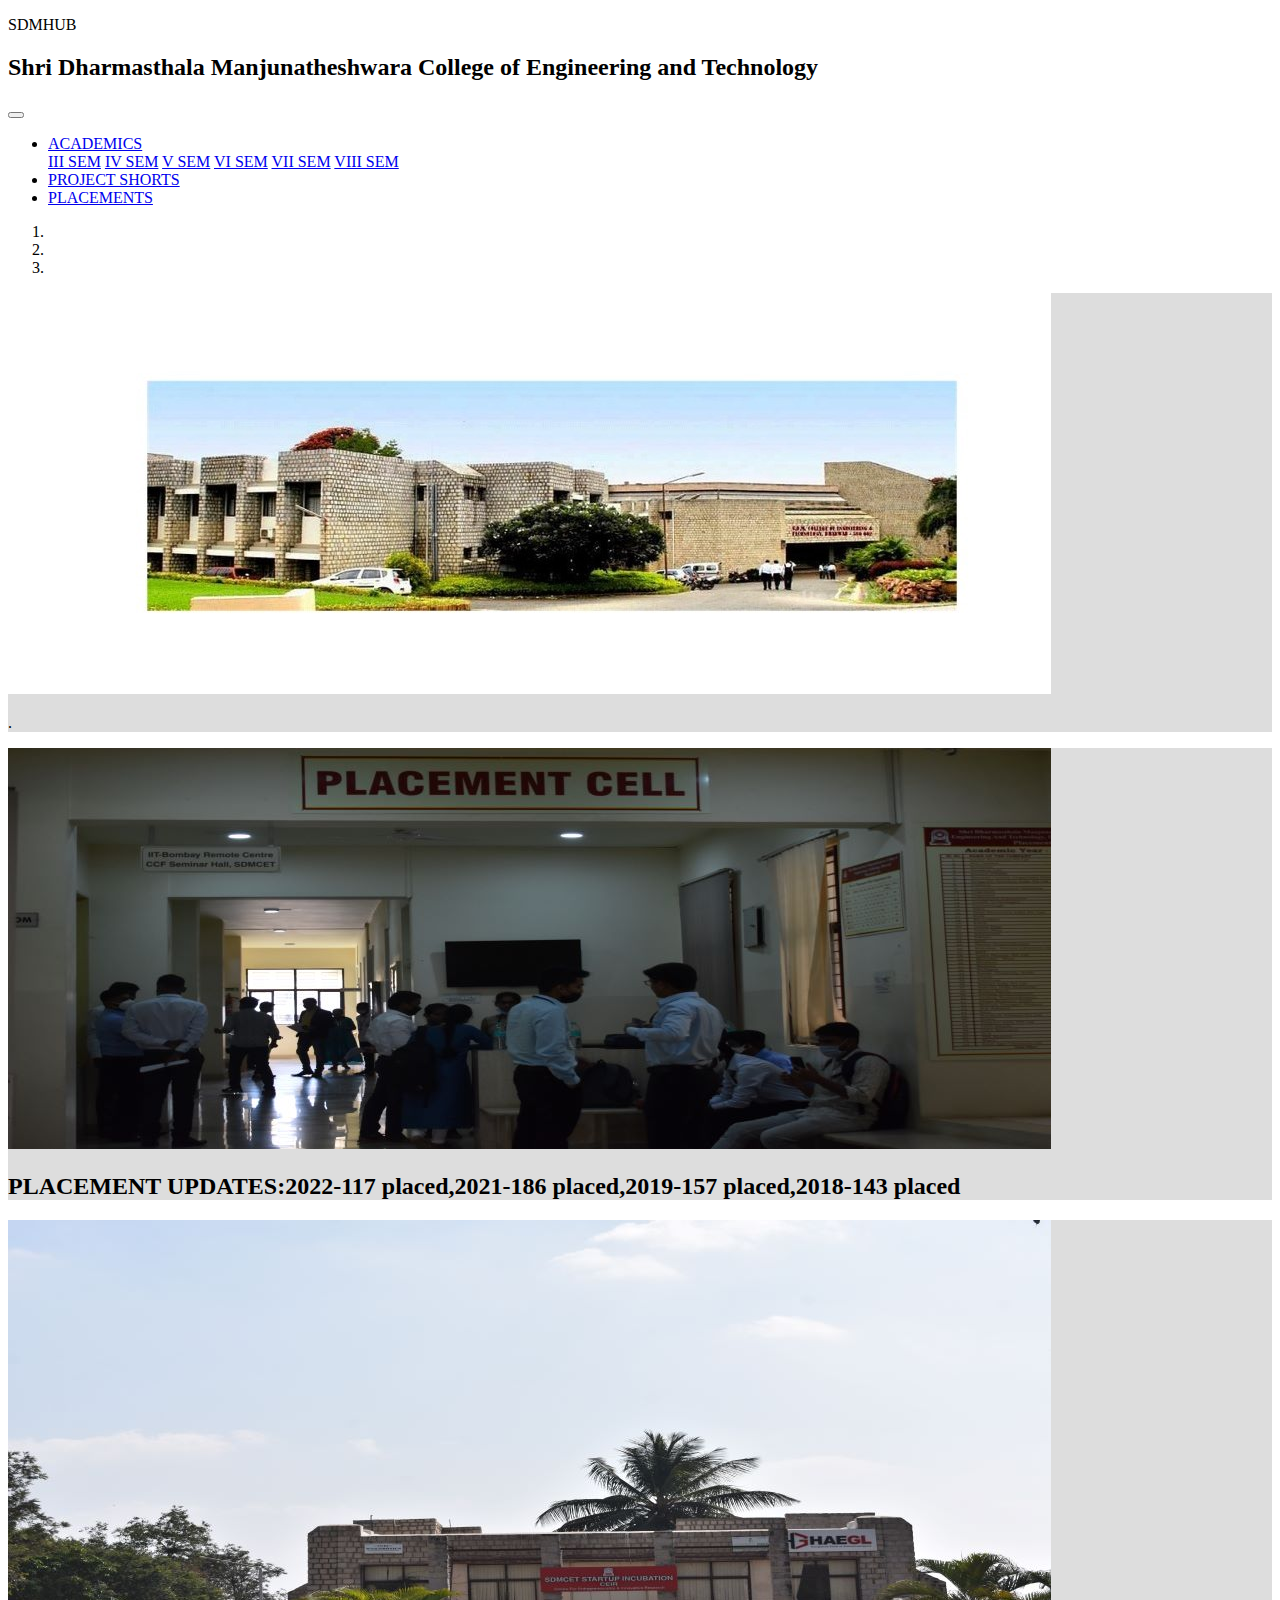
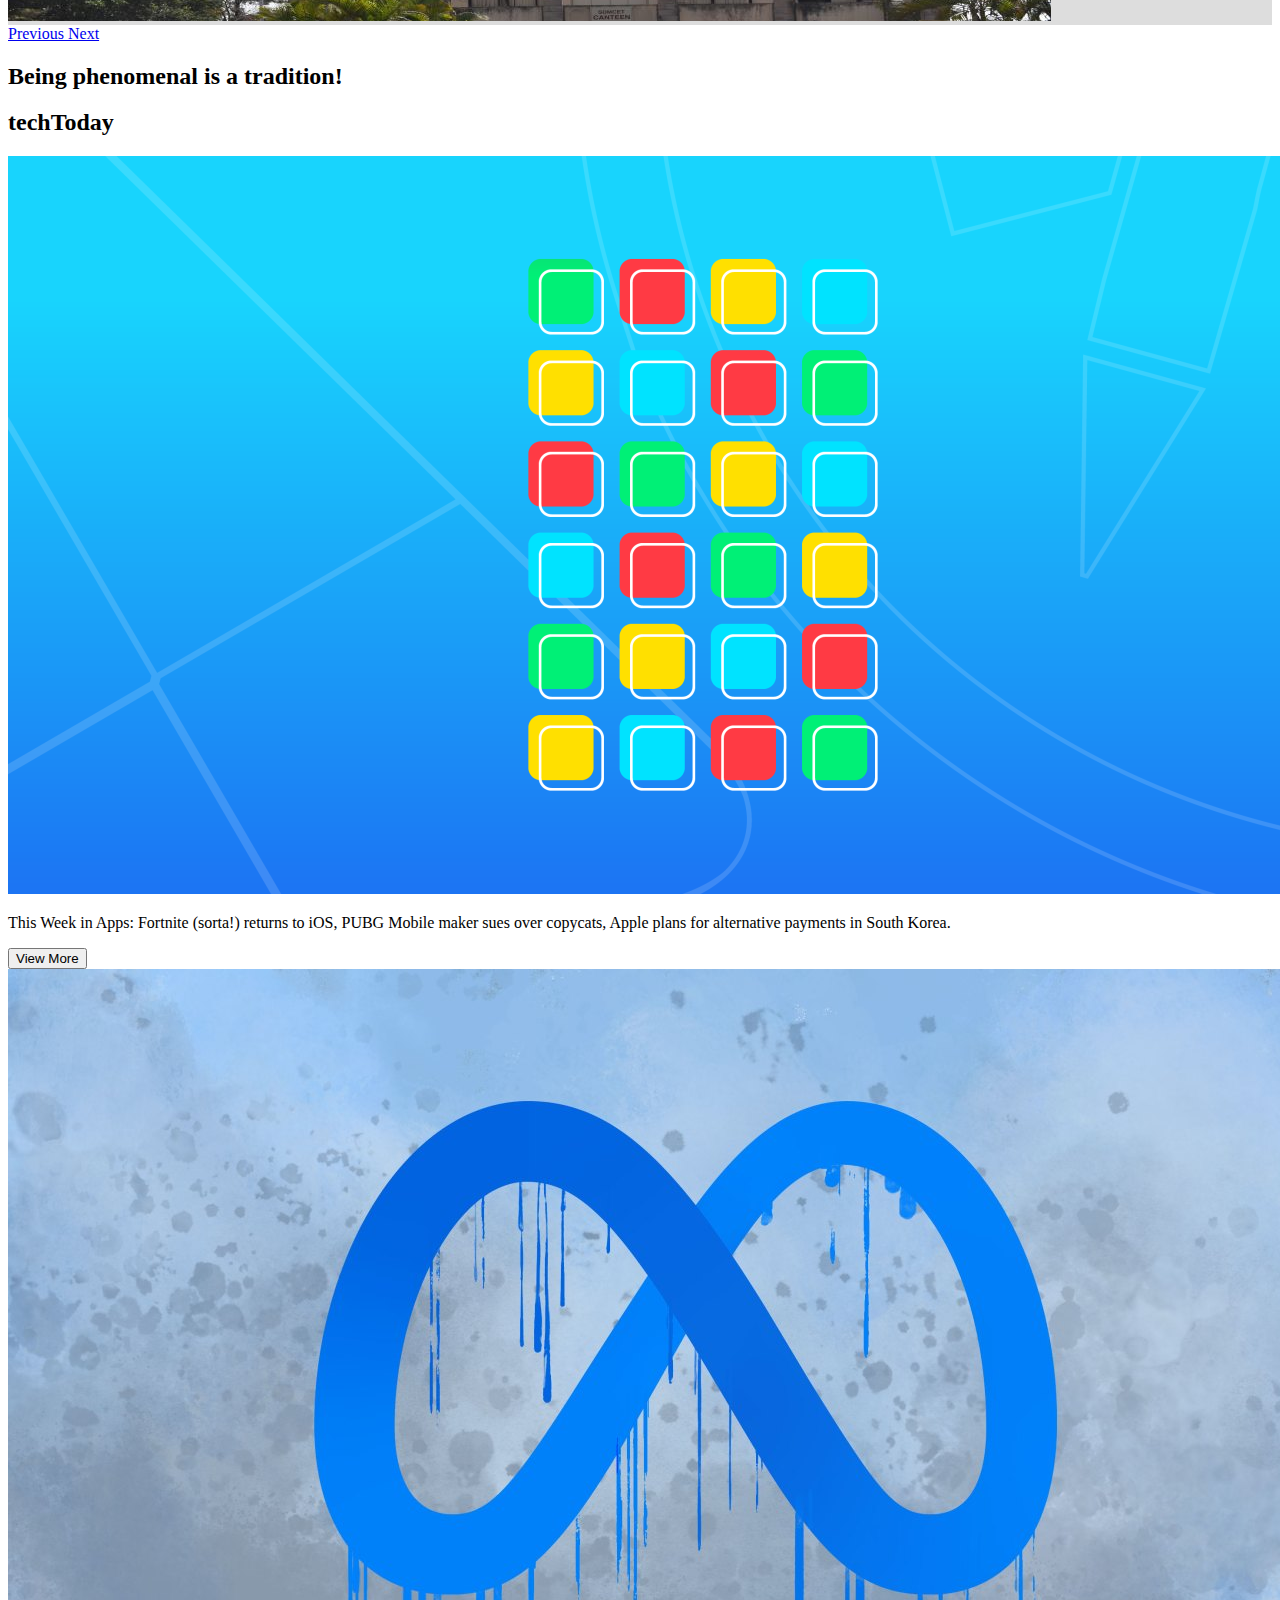
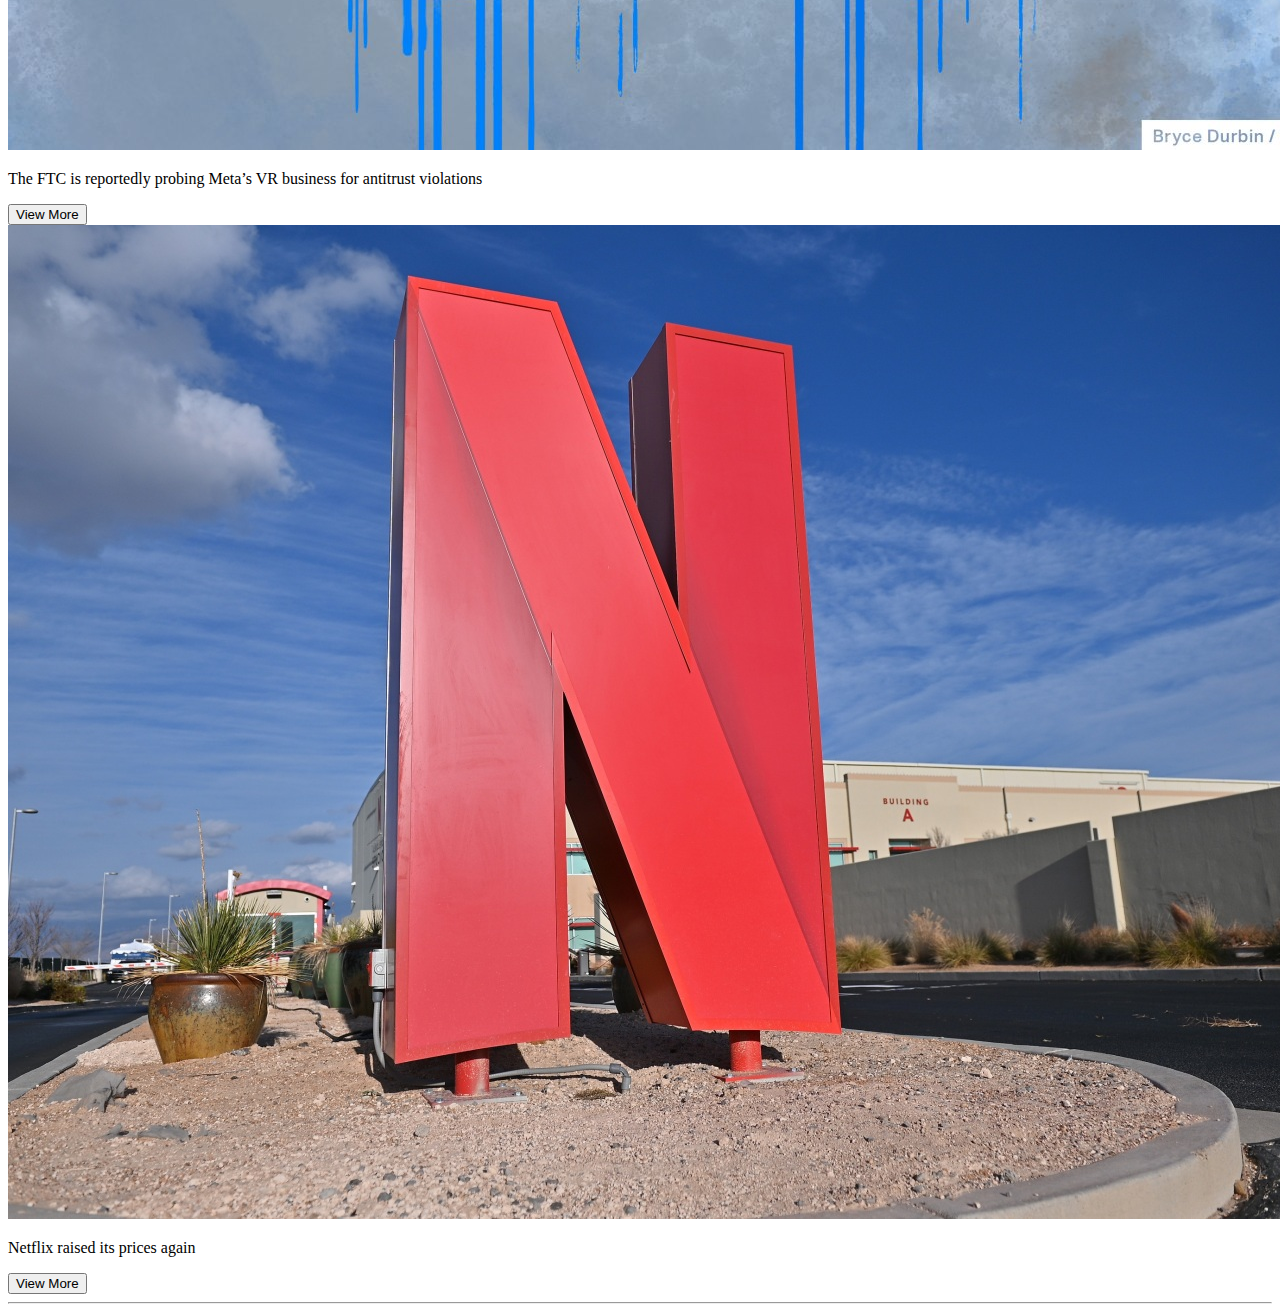
==== second.html @ f09d80d8 "all sdmhub files" ====
<!DOCTYPE html>
<html lang="en" dir="ltr">

<head>
  <meta charset="utf-8">
  <title>home page</title>


  <link rel="preconnect" href="https://fonts.gstatic.com" crossorigin>

  <!-- bootstrap link  -->
  <link href="https://cdn.jsdelivr.net/npm/bootstrap@5.1.3/dist/css/bootstrap.min.css" rel="stylesheet" integrity="sha384-1BmE4kWBq78iYhFldvKuhfTAU6auU8tT94WrHftjDbrCEXSU1oBoqyl2QvZ6jIW3" crossorigin="anonymous">

  <!-- JS  link -->
  <!-- <link rel="stylesheet" href="/css/style.css"> -->
  <script src="https://cdn.jsdelivr.net/npm/bootstrap@5.1.3/dist/js/bootstrap.bundle.min.js" integrity="sha384-ka7Sk0Gln4gmtz2MlQnikT1wXgYsOg+OMhuP+IlRH9sENBO0LRn5q+8nbTov4+1p" crossorigin="anonymous"></script>
  <script src="https://code.jquery.com/jquery-3.2.1.slim.min.js" integrity="sha384-KJ3o2DKtIkvYIK3UENzmM7KCkRr/rE9/Qpg6aAZGJwFDMVNA/GpGFF93hXpG5KkN" crossorigin="anonymous"></script>
  <script src="https://cdnjs.cloudflare.com/ajax/libs/popper.js/1.12.9/umd/popper.min.js" integrity="sha384-ApNbgh9B+Y1QKtv3Rn7W3mgPxhU9K/ScQsAP7hUibX39j7fakFPskvXusvfa0b4Q" crossorigin="anonymous"></script>
  <script src="https://maxcdn.bootstrapcdn.com/bootstrap/4.0.0/js/bootstrap.min.js" integrity="sha384-JZR6Spejh4U02d8jOt6vLEHfe/JQGiRRSQQxSfFWpi1MquVdAyjUar5+76PVCmYl" crossorigin="anonymous"></script>
  <!-- JavaScript Bundle with Popper -->
  <script src="https://cdn.jsdelivr.net/npm/bootstrap@5.1.3/dist/js/bootstrap.bundle.min.js" integrity="sha384-ka7Sk0Gln4gmtz2MlQnikT1wXgYsOg+OMhuP+IlRH9sENBO0LRn5q+8nbTov4+1p" crossorigin="anonymous"></script>
  <!-- fonts link, style sheet link  -->
  <link rel="preconnect" href="https://fonts.googleapis.com">
  <link rel="preconnect" href="https://fonts.gstatic.com" crossorigin>
  <link href="https://fonts.googleapis.com/css2?family=Merriweather:ital@1&display=swap" rel="stylesheet">
  <link href="https://fonts.googleapis.com/css2?family=Abril+Fatface&family=Cookie&family=Montserrat:wght@900&family=Playfair+Display:wght@600&family=Ubuntu:wght@300&display=swap" rel="stylesheet">
  <link href="https://fonts.googleapis.com/css2?family=Noto+Serif:ital@1&family=Sacramento&display=swap" rel="stylesheet">

  <!-- icon link  -->
  <link rel="stylesheet" href="https://pro.fontawesome.com/releases/v5.10.0/css/all.css" integrity="sha384-AYmEC3Yw5cVb3ZcuHtOA93w35dYTsvhLPVnYs9eStHfGJvOvKxVfELGroGkvsg+p" crossorigin="anonymous" />
<link rel="stylesheet" href="css/second.css">
</head>

<body>
  <!-- heading -->
  <div class="top">
  <!--  <h1 class="top-heading">SDMHUB</h1>-->
  <p class="SDM">SDM<span class="hub">HUB</span></p>
    <h2 class="below-heading">Shri Dharmasthala Manjunatheshwara College of Engineering and Technology</h2>

    <!-- NABAR -->
    <section id="title">
      <!-- <nav class="navbar navbar-expand-lg navbar-light bg-#630000"> -->

              <nav class="navbar navbar-expand-lg navbar-dark bg-danger">
        <button class="navbar-toggler" type="button" data-toggle="collapse" data-target="#navbarSupportedContent" aria-controls="navbarSupportedContent" aria-expanded="false" aria-label="Toggle navigation">
          <span class="navbar-toggler-icon"></span>
        </button>

        <div class="collapse navbar-collapse" id="navbarSupportedContent">
          <ul class="navbar-nav mr-auto">
            <li class="nav-item dropdown">
              <a class="nav-link dropdown-toggle" href="#" id="navbarACADEMICS" role="button" data-toggle="dropdown">
                ACADEMICS<i class="fas fa-book"></i>
              </a>
              <div class="dropdown-menu">
                <a class="dropdown-item" href="#">III SEM</a>
                <a class="dropdown-item" href="#">IV SEM</a>
                <a class="dropdown-item" href="sdmcet.html">V SEM</a>
                <a class="dropdown-item" href="#">VI SEM</a>
                <a class="dropdown-item" href="#">VII SEM</a>
                <a class="dropdown-item" href="#">VIII SEM</a>
              </div>
            </li>
            <li class="nav-item">
              <a class="nav-link" href="#">PROJECT SHORTS<i class="fas fa-lightbulb"></i></a>
            </li>
            <li class="nav-item">
              <a class="nav-link" href="recruiter.html">PLACEMENTS<i class="fas fa-building"></i></a>
            </li>
        </div>
        </div>
      </nav>

    </section>


    <!-- carousels -->
    <div id="carouselExampleIndicators" class="carousel slide carousel-fade" data-ride="carousel" data-interval:"1000">
  <ol class="carousel-indicators">
    <li data-target="#carouselExampleIndicators" data-slide-to="0" class="active"></li>
    <li data-target="#carouselExampleIndicators" data-slide-to="1"></li>
    <li data-target="#carouselExampleIndicators" data-slide-to="2"></li>
  </ol>
  <div class="carousel-inner" >
    <div class="carousel-item active "style="background-color:#DDDDDD;">
      <img  class="cllg_pic" src="picmod1.jpeg" alt="...">
              <div class="imgtextbox"><p class="imgtext">.</p> </div>

    </div>
    <div class="carousel-item"style="background-color:#DDDDDD;" >
      <div class="imagetext">
      <img class="placementpic-pic" src="place-pic.JPG" alt="Second slide">
        <h2 class="place"> PLACEMENT UPDATES:2022-117 placed,2021-186 placed,2019-157 placed,2018-143 placed <h2>

    </div>


  </div>
    <div class="carousel-item" style="background-color:#DDDDDD;">
      <img class="start-up" src="start.JPG" alt="Third slide">
    </div

  </div>
  <a class="carousel-control-prev" href="#carouselExampleIndicators" role="button" data-slide="prev">
    <span class="carousel-control-prev-icon" aria-hidden="true"></span>
    <span class="sr-only">Previous</span>
  </a>
  <a class="carousel-control-next" href="#carouselExampleIndicators" role="button" data-slide="next">
    <span class="carousel-control-next-icon" aria-hidden="true"></span>
    <span class="sr-only">Next</span>
  </a>
</div>


        <h2 class="carousel-cllg">Being phenomenal is a tradition!</h2>

  </div>

  <!-- techcrunch -->
  <h2 class="techs">techToday<i class="fas fa-newspaper"></i></h2>
  <div class="album py-5 bg-light">
    <div class="container">
      <div class="row">
        <div class="col-md-4">
          <div class="card mb-4 box-shadow">
            <img class="card-img-top" src="news1.png" alt="Card image cap">
            <div class="card-body">
              <p class="card-text">This Week in Apps: Fortnite (sorta!) returns to iOS, PUBG Mobile maker sues over copycats, Apple plans for alternative payments in South Korea.</p>
              <div class="d-flex justify-content-between align-items-center">
                <div class="btn-group">
                  <a href="https://techcrunch.com/2022/01/15/this-week-in-apps-fortnite-sorta-returns-to-ios-pubg-mobile-maker-sues-over-copycats-apple-plans-for-alternative-payments-in-south-korea/"><button type="button"
                      class="btn btn-sm btn-outline-secondary">View More</button>
                  </a>
                </div>
                <!-- <small class="text-muted">9 mins</small> -->
              </div>
            </div>
          </div>
        </div>
        <div class="col-md-4">
          <div class="card mb-4 box-shadow">
            <img class="card-img-bottom" src="news2.jpg" alt="Card image cap">
            <div class="card-body">
              <p class="card-text">The FTC is reportedly probing Meta’s VR business for antitrust violations</p>
              <div class="d-flex justify-content-between align-items-center">
                <div class="btn-group">
                  <a href="https://techcrunch.com/2022/01/14/the-ftc-is-reportedly-probing-metas-vr-business-for-antitrust-violations/"> <button type="button" class="btn btn-sm btn-outline-secondary">View More</button>
                  </a>

                </div>
              </div>
            </div>
          </div>
        </div>
        <div class="col-md-4">
          <div class="card mb-4 box-shadow">
            <img class="card-img-top" src="netflix1.jpg" alt="Card image cap">
            <div class="card-body">
              <p class="card-text">Netflix raised its prices again</p>
              <div class="d-flex justify-content-between align-items-center">
                <div class="btn-group">
                  <a href="https://techcrunch.com/2022/01/14/netflix-raised-its-prices-again/"><button type="button" class="btn btn-sm btn-outline-secondary">View More</button></a>

                </div>
              </div>
            </div>
          </div>
        </div>
        <hr class="solid">

</body>

</html>
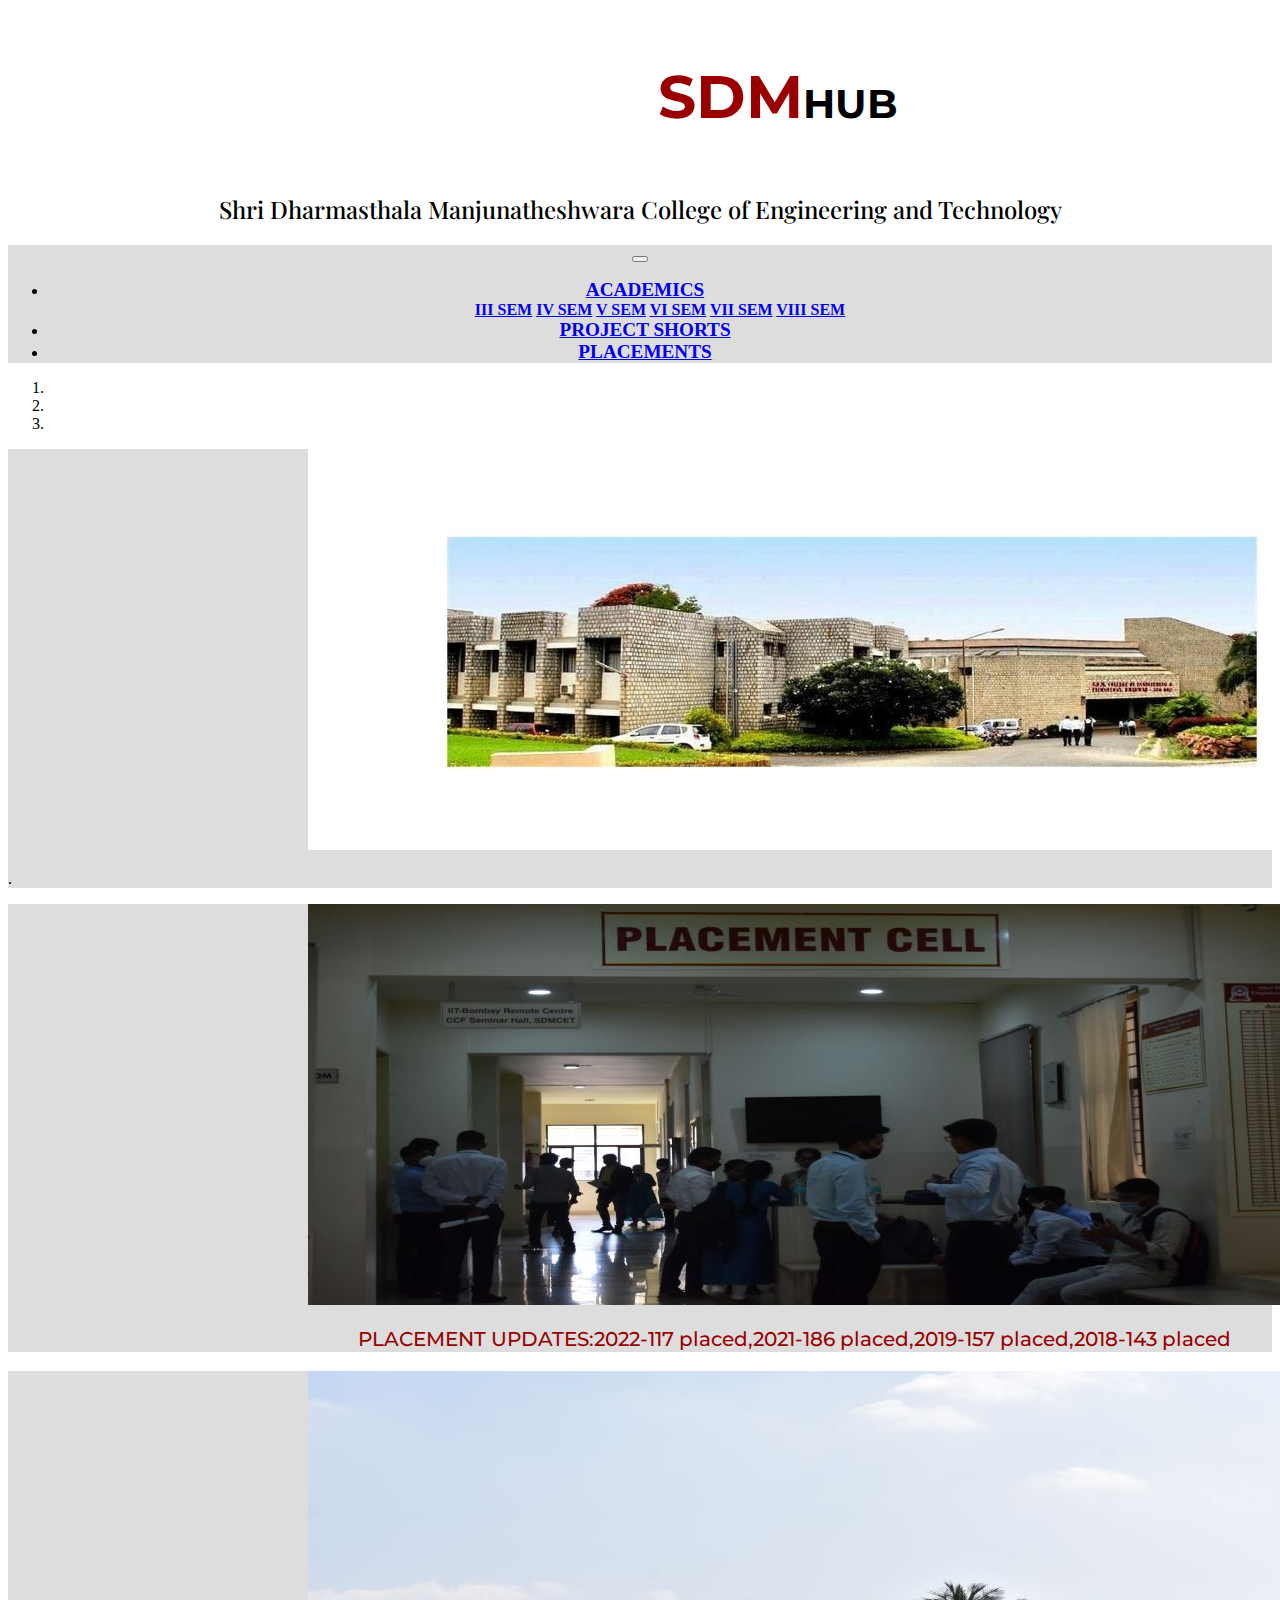
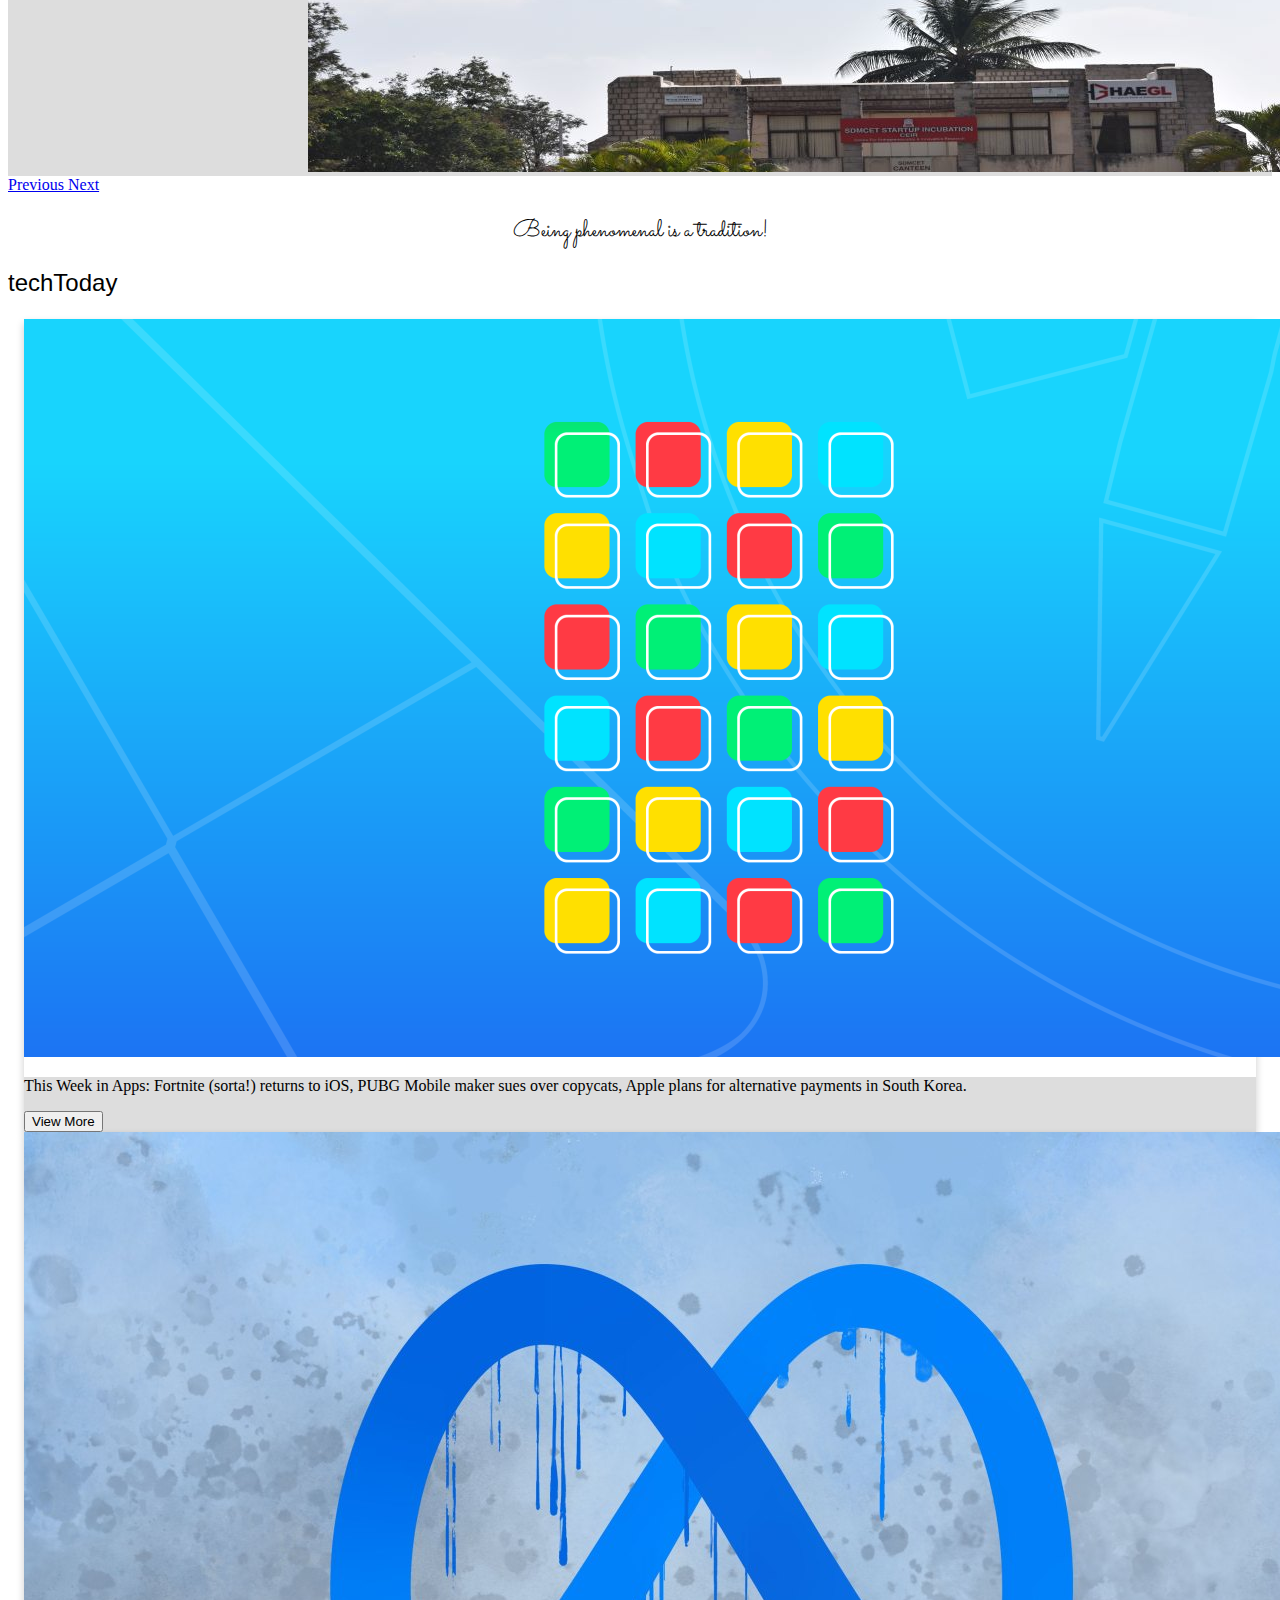
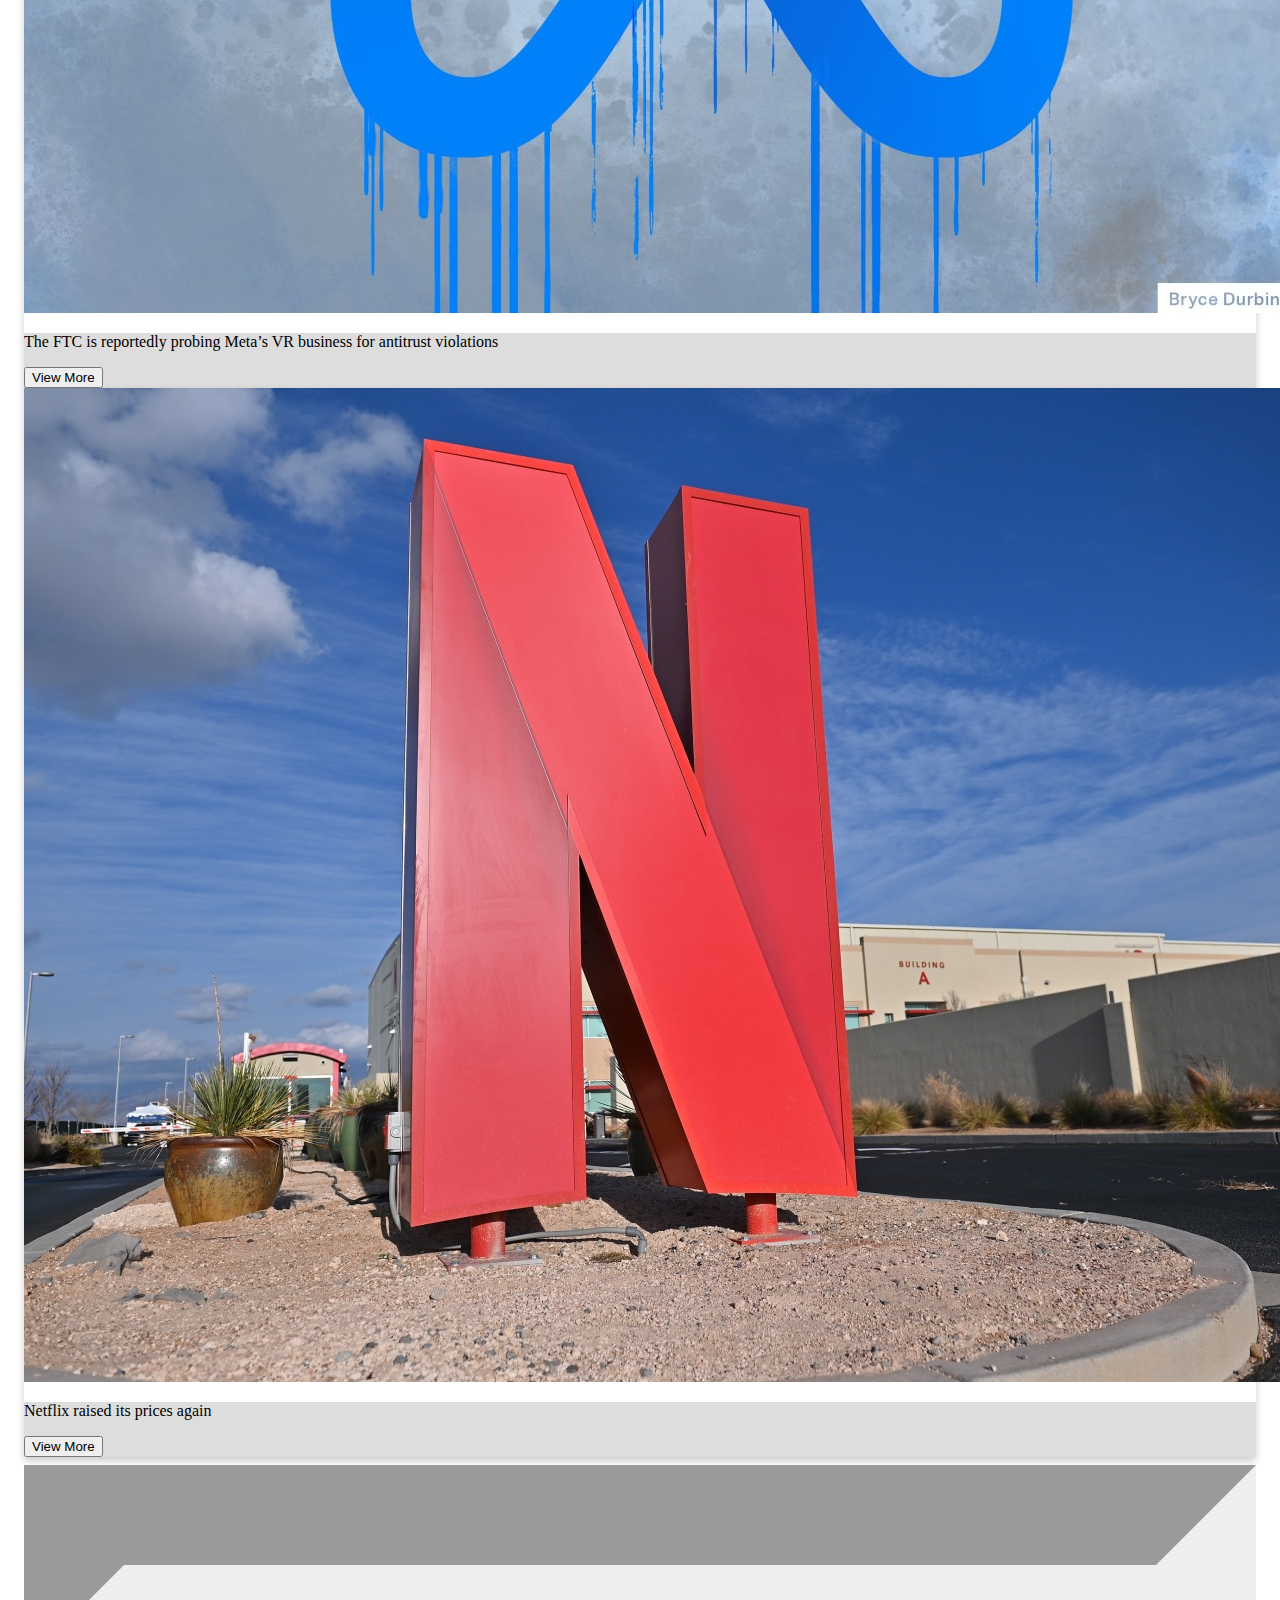
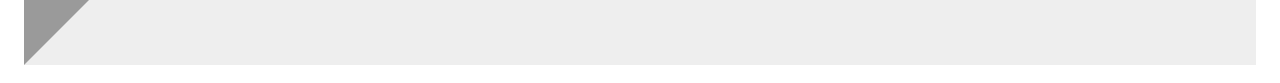
==== commit aa4c47a0: "update second.html" ====
--- a/second.html
+++ b/second.html
@@ -28,7 +28,7 @@
 
   <!-- icon link  -->
   <link rel="stylesheet" href="https://pro.fontawesome.com/releases/v5.10.0/css/all.css" integrity="sha384-AYmEC3Yw5cVb3ZcuHtOA93w35dYTsvhLPVnYs9eStHfGJvOvKxVfELGroGkvsg+p" crossorigin="anonymous" />
-<link rel="stylesheet" href="css/second.css">
+<link rel="stylesheet" href="second.css">
 </head>
 
 <body>
--- a/second.css
+++ b/second.css
@@ -0,0 +1,169 @@
+h1 {
+  text-align: center;
+  font-family: 'Montserrat', sans-serif;
+}
+
+h2 {
+  font-family: 'Montserrat-medium', sans-serif;
+  font-weight: 500;
+}
+
+.below-heading {
+  text-align: center;
+  font-family: 'Playfair Display', serif;
+}
+
+---------------------------------------------------------------------------------------------------------------------------------------------------------
+
+/* navigation bar */
+.navbar {
+  padding-bottom: 4.5rem;
+}
+
+.navbar-brand {
+  font-family: "ubuntu";
+  font-size: 2.5rem;
+  font-weight: bold;
+}
+
+.nav-item {
+  padding: 0px 150px;
+}
+
+.nav-link {
+  font-size: 1.2rem;
+}
+
+.container-fluid {
+  padding: 3% 15%;
+}
+
+#title {
+  text-align: center;
+}
+.navbar-expand-lg{
+  background-color: #DDDDDD;
+}
+---------------------------------------------------------------------------------------------------------------------------------------------------------
+
+/* carousel section */
+#testimonials {
+  padding: 7% 15%;
+  text-align: center;
+  background-color: #F2EFEA;
+  color: #fff;
+}
+
+.testimonial-image {
+  align-items: center;
+  border-radius: 100%;
+  margin: 20px;
+}
+
+.carousel-cllg {
+  color: black;
+  text-align: center;
+  font-family: 'Sacramento', cursive;
+}
+.cllg_pic{
+  padding-left: 300px;
+}
+---------------------------------------------------------------------------------------------------------------------------------------------------------
+
+/* techcrunch */
+.techs {
+
+  font-family: ubuntu;
+  padding:400px;
+}
+
+.news1 {
+  width: 20px;
+}
+
+.card {
+  box-shadow: 0 4px 8px 0 rgba(0, 0, 0, 0.2);
+  /* Add shadows to create the "card" effect */
+  transition: 0.3s;
+}
+
+.card:hover {
+  box-shadow: 0 8px 16px 0 rgba(0, 0, 0, 0.2);
+  /* On mouse-over, add a deeper shadow */
+}
+
+.container {
+  padding: 2px 16px;
+  /* Add some padding inside the card container */
+}
+
+.fas {
+  padding: 15px;
+}
+
+.card-body {
+  background-color: #DDDDDD;
+}
+
+hr.solid {
+  border-width: 100px;
+}
+/*-----------------------------------------------------------------------------------------------------------------------------------------------*/
+.hub{
+  font-size: 35px;
+  color:black;
+  font-family: 'Montserrat', sans-serif;
+  font-size:40px;
+  font-weight:Bold;
+
+}
+.SDM{
+  color:#9B0000;
+font-family: 'Montserrat', sans-serif;
+font-weight: bold;
+font-size: 60px;
+margin-left: 650px;
+
+}
+.navbar-expand-lg{
+  font-weight: bold;
+}
+.placementpic-pic{
+
+  padding-left: 300px;
+}
+.start-up{
+
+  padding-left: 300px;
+}
+.placetextbox{
+
+  padding-left: 730px;
+  bottom:220px;
+}
+
+.text-block{
+  font-family: 'Nunito', sans-serif;
+    position: absolute;
+    bottom:600px;
+    right:20px;
+    opacity: inherit;
+    color:#000957;
+    padding-left: 25px;
+    padding-right: 20px;
+    line-height: 1.3em;
+}
+.slidetext{
+  font-size: 20px;
+  height:40px;
+
+
+}
+.place{
+  color:#9B0000;
+     font-family:'Montserrat', sans-serif;
+     font-size: 20px;
+     padding-left:350px;
+     line-height: 1.3em;
+
+}
